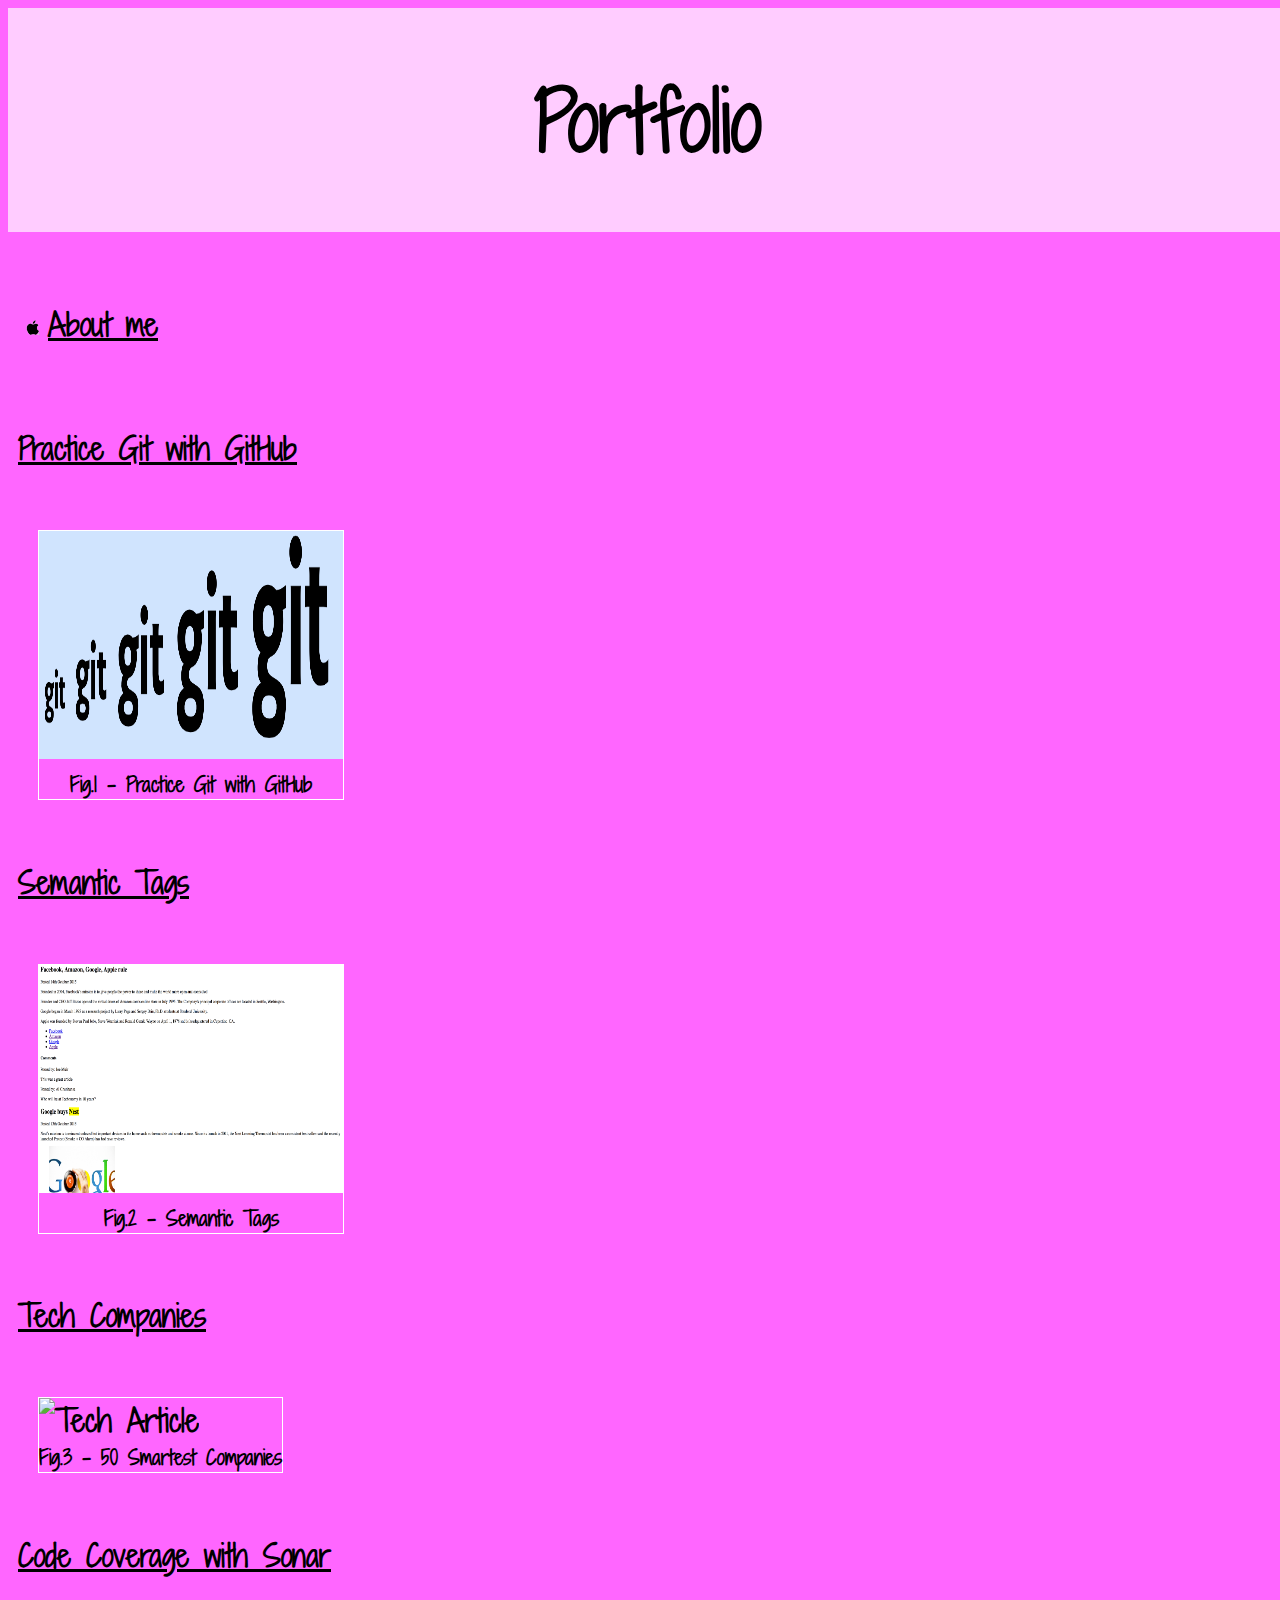
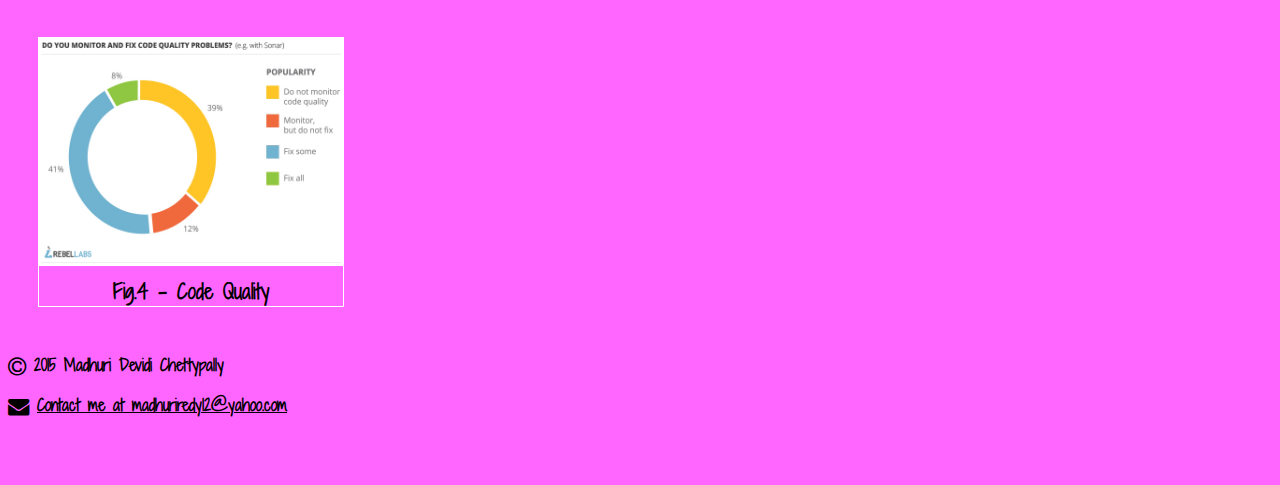
==== index.html @ 1e576c51 "added psoitioning" ====
<!DOCTYPE html>
<html>
  <head>
    <meta charset="UTF-8">
    <title>Portfolio</title>
    <link rel="stylesheet" href="https://maxcdn.bootstrapcdn.com/font-awesome/4.4.0/css/font-awesome.min.css">
    <link href='https://fonts.googleapis.com/css?family=Shadows+Into+Light+Two' rel='stylesheet' type='text/css'>
    <link rel="stylesheet" type="text/css" href="styles/first-stylesheet.css">
    
  </head>
  <body>
    <header class="bordered">
      <!--logo, name of site, main nav -->
      <h1>Portfolio</h1>
    </header>
    <br/><br/><br/><br/><br/><br/>
    <ul>
      <li><a href="about-me.html">About me</a></li>
    </ul>
    <section class="bordered">
      <article>
        <h4>
          <a href="../git-commands/index.html">Practice Git with GitHub</a>
        </h4>
        <figure>
          <img src="images/git.png" alt="Git Commands">
          <figcaption>Fig.1 - Practice Git with GitHub</figcaption>
        </figure>
      </article>
      <article>
        <h4>
          <a href="../SemanticTags/index.html">Semantic Tags</a>
        </h4>
        <figure>
          <img src="images/semantic-tags.png" alt="Semantic Tags">
          <figcaption>Fig.2 - Semantic Tags</figcaption>
        </figure>
      </article>
      <article>
        <h4><a href="../tech-article/index.html">Tech Companies</a></h4>
        <figure>
          <img src="../tech-article/images/20150212094004850.png" alt="Tech Article">
          <figcaption>Fig.3 - 50 Smartest Companies</figcaption>
        </figure>
      </article>
      <article>
        <h4><a href="http://www.sonarqube.org">Code Coverage with Sonar</a></h4>
        <figure>
          <img src="images/do-you-monitor-and-fix-code-quality-problems-graph.jpg" alt="Code Quality">
          <figcaption>Fig.4 - Code Quality</figcaption>
        </figure>
      </article>
    </section>
    <footer>
      <!--copy right, sec nav, contact -->
      <p><i class="fa fa-copyright fa-lg"></i> 2015 Madhuri Devidi Chettypally</p>
      <p><i class="fa fa-envelope fa-lg"></i> <a href="mailto:madhuriredy12@yahoo.com">Contact me at madhuriredy12@yahoo.com</a></p>
      <br/>
    </footer>
  </body>
</html>
---- styles/first-stylesheet.css ----
body {
  background: #FF66FF;
  font-family: 'Shadows Into Light Two', cursive;
  font-weight: bold;
  font-size: 30px;
}

section.bordered, footer.bordered {
  border: 0px solid;
  border-radius: 5px;
  border-style: double;
  padding:10px;
  border-color: #FF66FF;
  position: relative;
  overflow: scroll;
}

header.bordered {
  background: #FFCCFF;
  position: fixed;
  padding: 0px;
  width:100%;  
  z-index: 2;
  margin: 0px;
}

.sketch {
  background: #FF66FF url("../images/MadsWithCraig.jpg") no-repeat right top;
  background-size: 240px 180px;
  padding:10px;
}

h1 {
  color: black;
  text-align: center;
  font-size:5rem;
  font-weight:bold;  
}

p {
  font-size: 1rem;
}

p::first-letter { 
  font-size: 200%;
  color: #8A2BE2;
}

/* unvisited link */
a:link {
  color: #000000;
}

/* visited link */
a:visited {
  color: #FF0000;
}

/* mouse over link */
a:hover {
  color: #FF00FF;
}

/* selected link */
a:active {
  color: #0000FF;
}

ul  {
  list-style: square url("../images/apple1.png");
}

figure {
  display: inline-block;
  border: 1px solid #FFFFFF;
  margin: 20px;
}

figcaption {
  color: #000000;
  text-align: center;
  font-weight: bold;
  font-size: 20px;
}

img {
  width: 304px;
  height: 228px; 
}
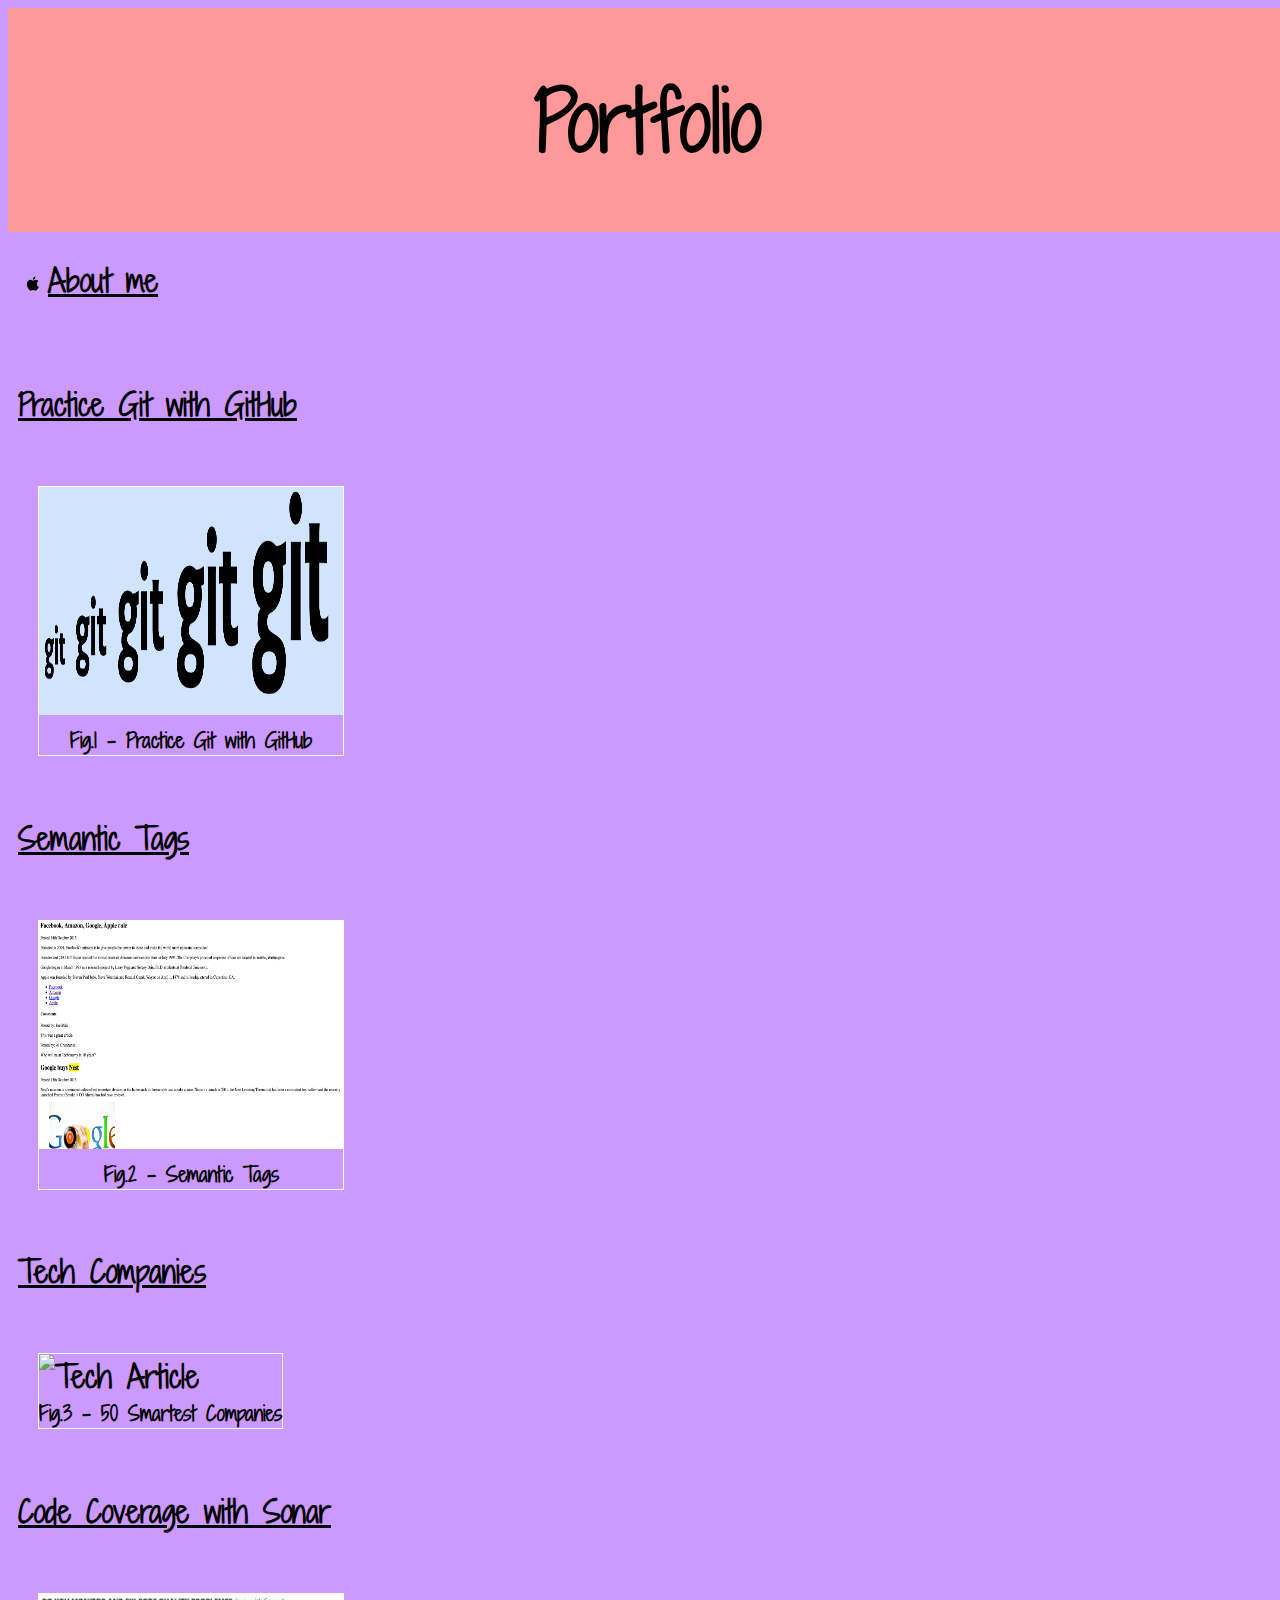
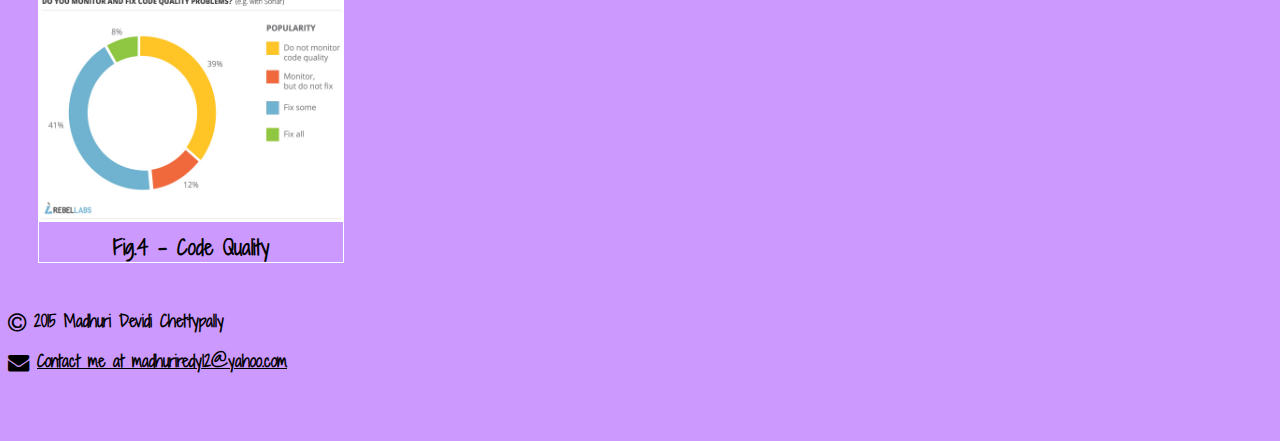
==== commit 9012926d: "changed colors" ====
--- a/index.html
+++ b/index.html
@@ -13,7 +13,7 @@
       <!--logo, name of site, main nav -->
       <h1>Portfolio</h1>
     </header>
-    <br/><br/><br/><br/><br/><br/>
+    <br/><br/><br/><br/><br/>
     <ul>
       <li><a href="about-me.html">About me</a></li>
     </ul>
--- a/styles/first-stylesheet.css
+++ b/styles/first-stylesheet.css
@@ -1,5 +1,5 @@
 body {
-  background: #FF66FF;
+  background: #CC99FF;
   font-family: 'Shadows Into Light Two', cursive;
   font-weight: bold;
   font-size: 30px;
@@ -16,7 +16,7 @@
 }
 
 header.bordered {
-  background: #FFCCFF;
+  background: #FF9999;
   position: fixed;
   padding: 0px;
   width:100%;  
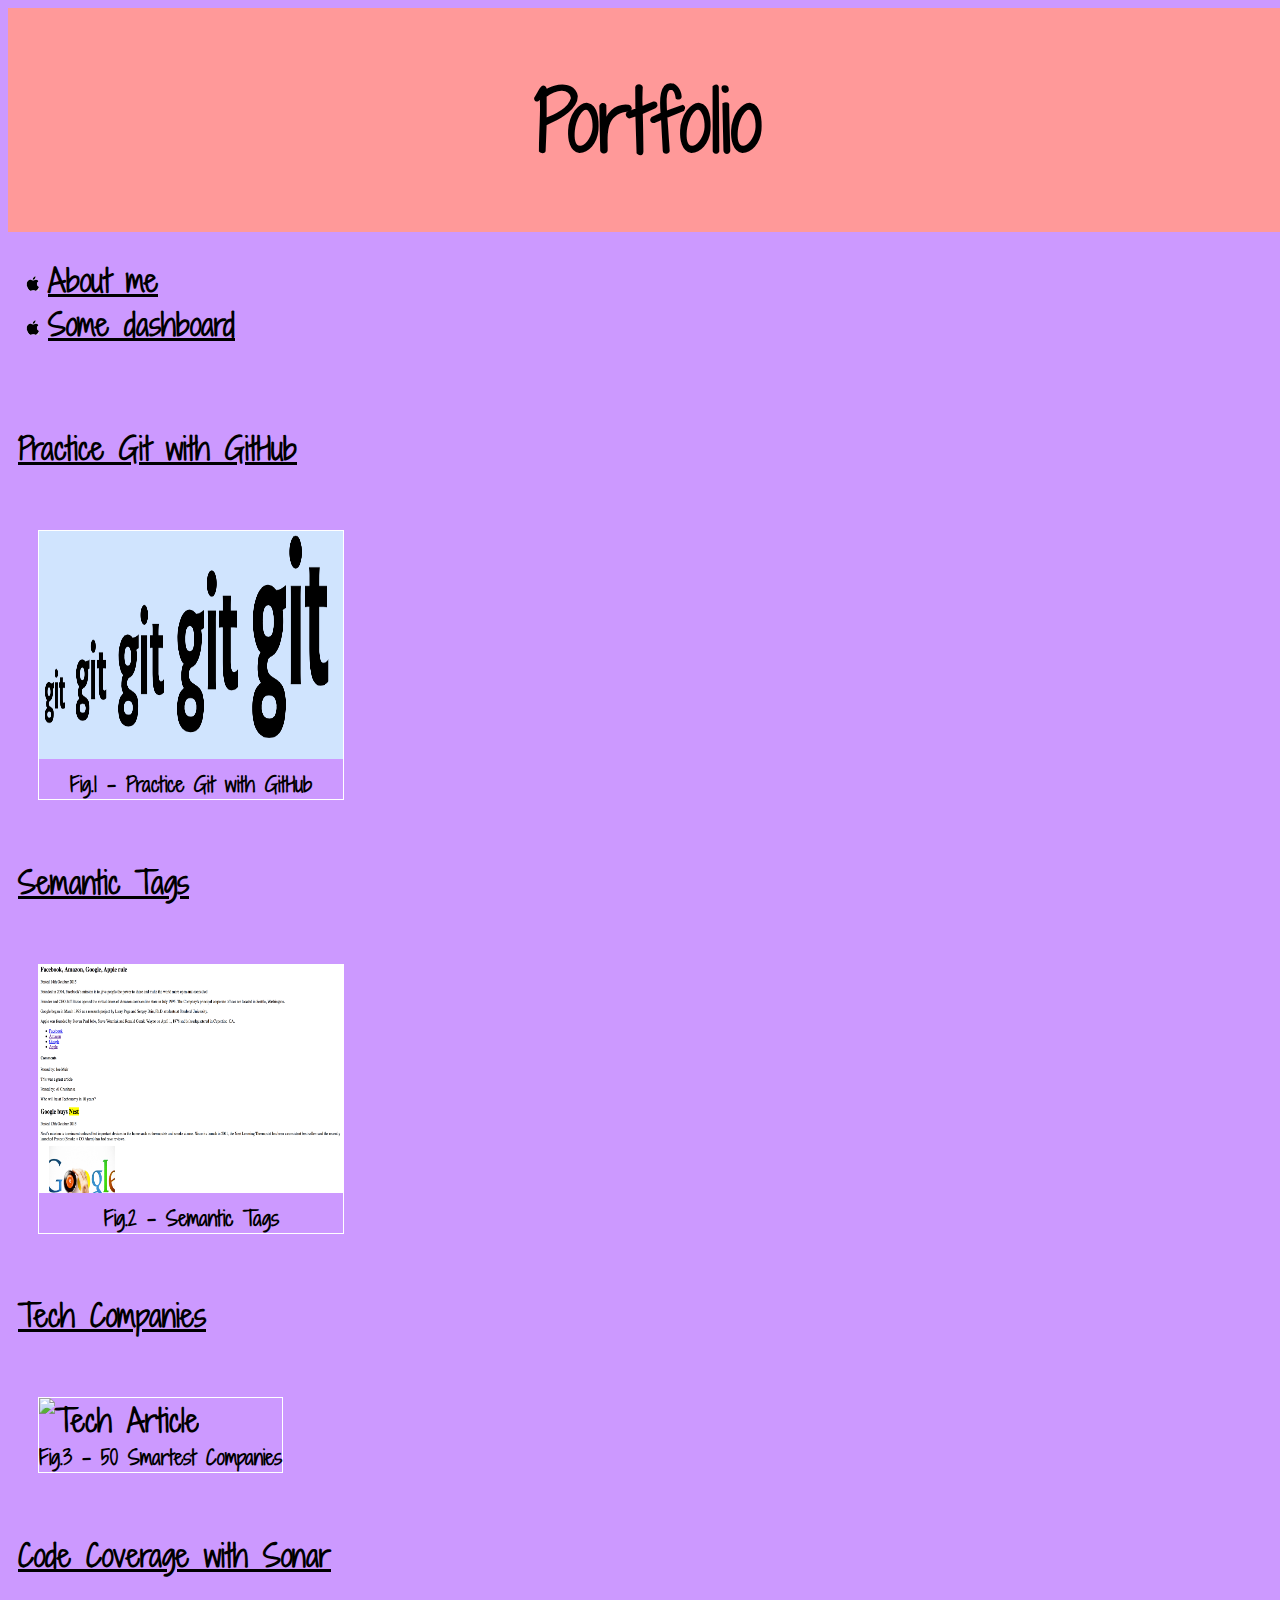
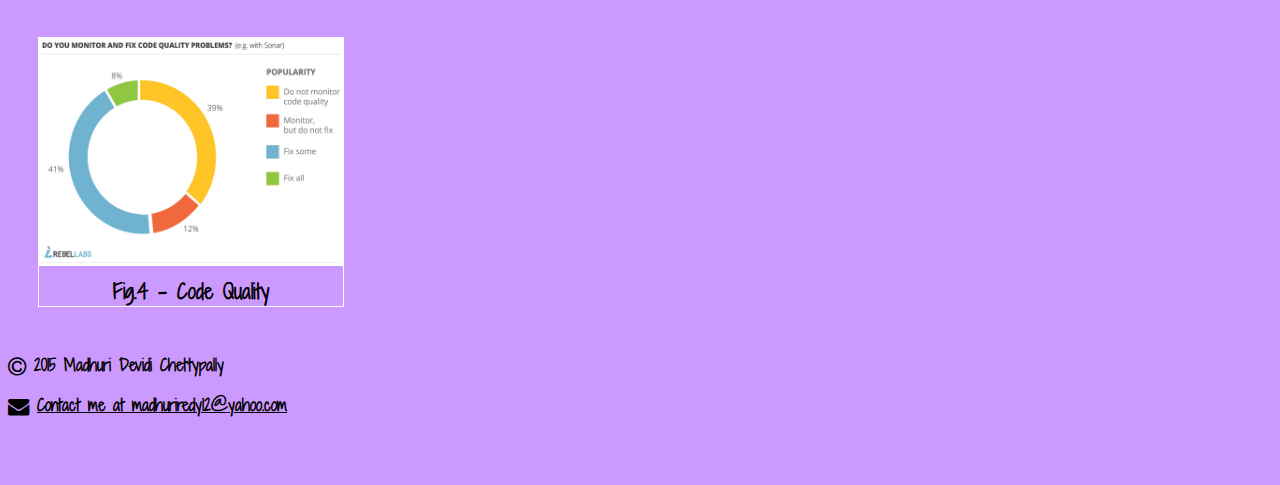
==== commit 11eba0e3: "linked dashboard page from index page" ====
--- a/index.html
+++ b/index.html
@@ -16,6 +16,7 @@
     <br/><br/><br/><br/><br/>
     <ul>
       <li><a href="about-me.html">About me</a></li>
+      <li><a href="dashboard.html">Some dashboard</a></li>
     </ul>
     <section class="bordered">
       <article>
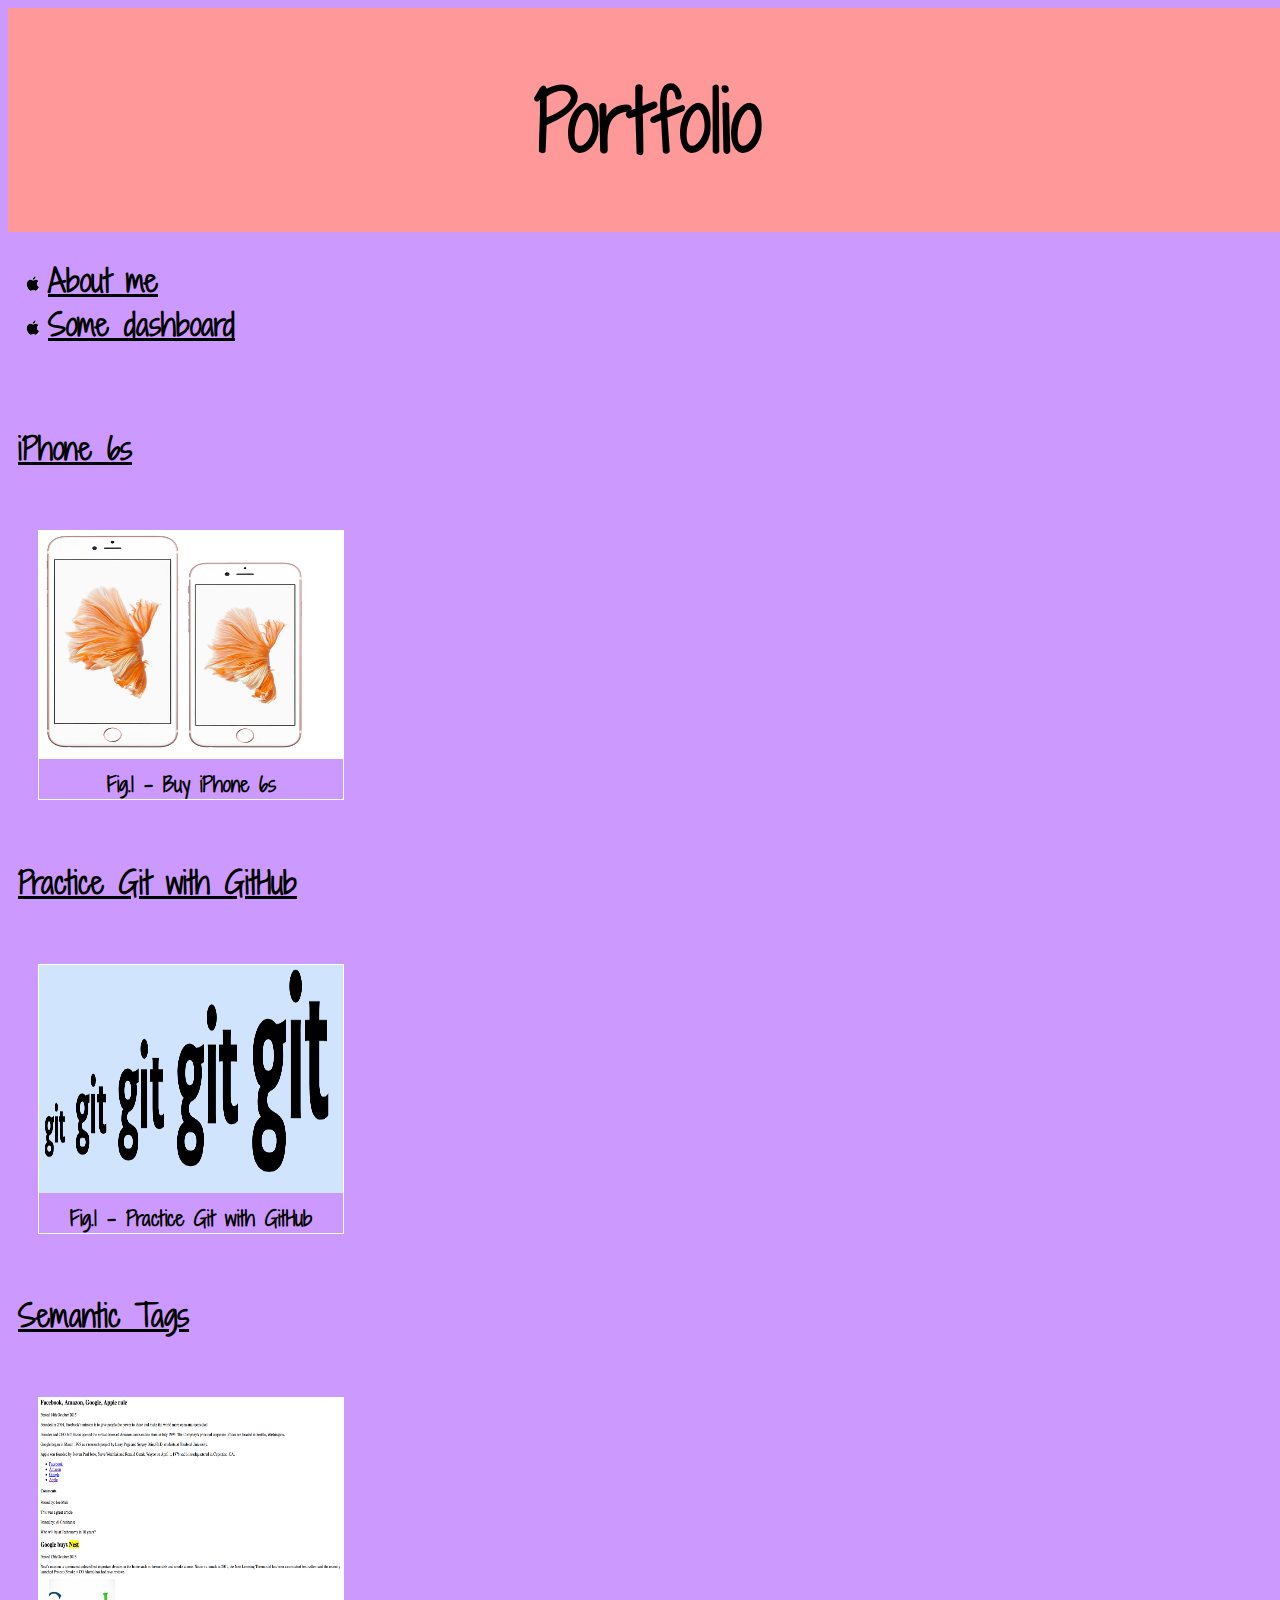
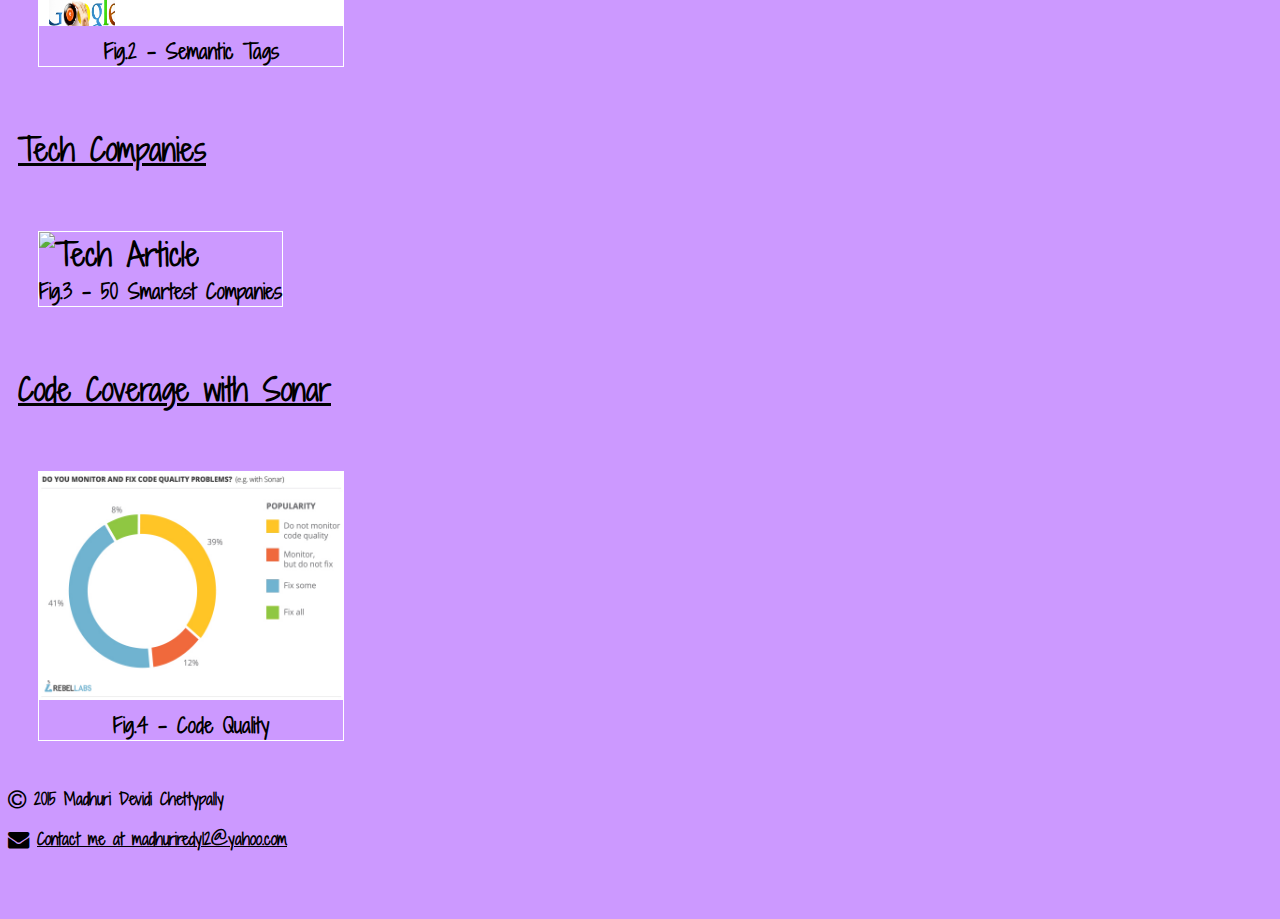
==== commit 0bb8d5c5: "linked the iPhone modular page" ====
--- a/index.html
+++ b/index.html
@@ -19,6 +19,15 @@
       <li><a href="dashboard.html">Some dashboard</a></li>
     </ul>
     <section class="bordered">
+      <article>
+        <h4>
+          <a href="../new-modular/index.html">iPhone 6s</a>
+        </h4>
+        <figure>
+          <img src="images/iPhone6s.png" alt="iPhone 6s">
+          <figcaption>Fig.1 - Buy iPhone 6s</figcaption>
+        </figure>
+      </article>
       <article>
         <h4>
           <a href="../git-commands/index.html">Practice Git with GitHub</a>
@@ -53,7 +62,6 @@
       </article>
     </section>
     <footer>
-      <!--copy right, sec nav, contact -->
       <p><i class="fa fa-copyright fa-lg"></i> 2015 Madhuri Devidi Chettypally</p>
       <p><i class="fa fa-envelope fa-lg"></i> <a href="mailto:madhuriredy12@yahoo.com">Contact me at madhuriredy12@yahoo.com</a></p>
       <br/>
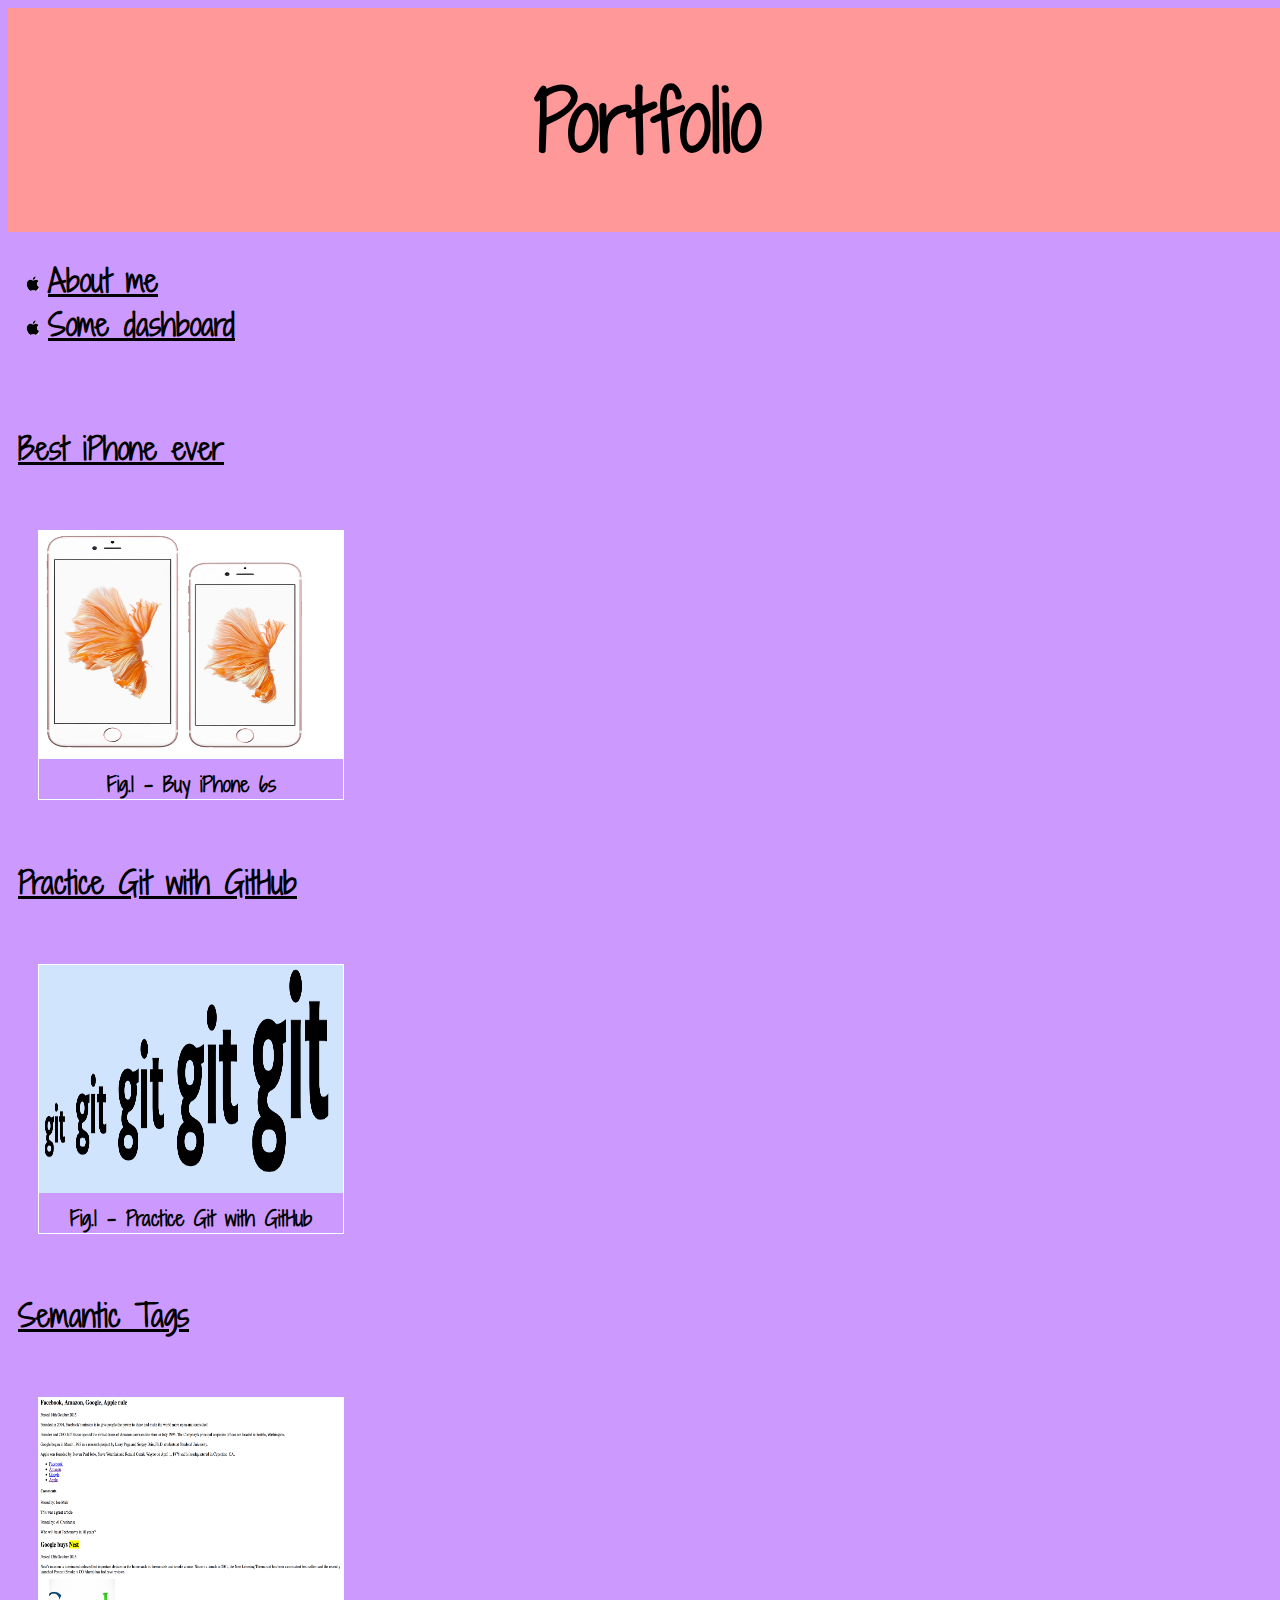
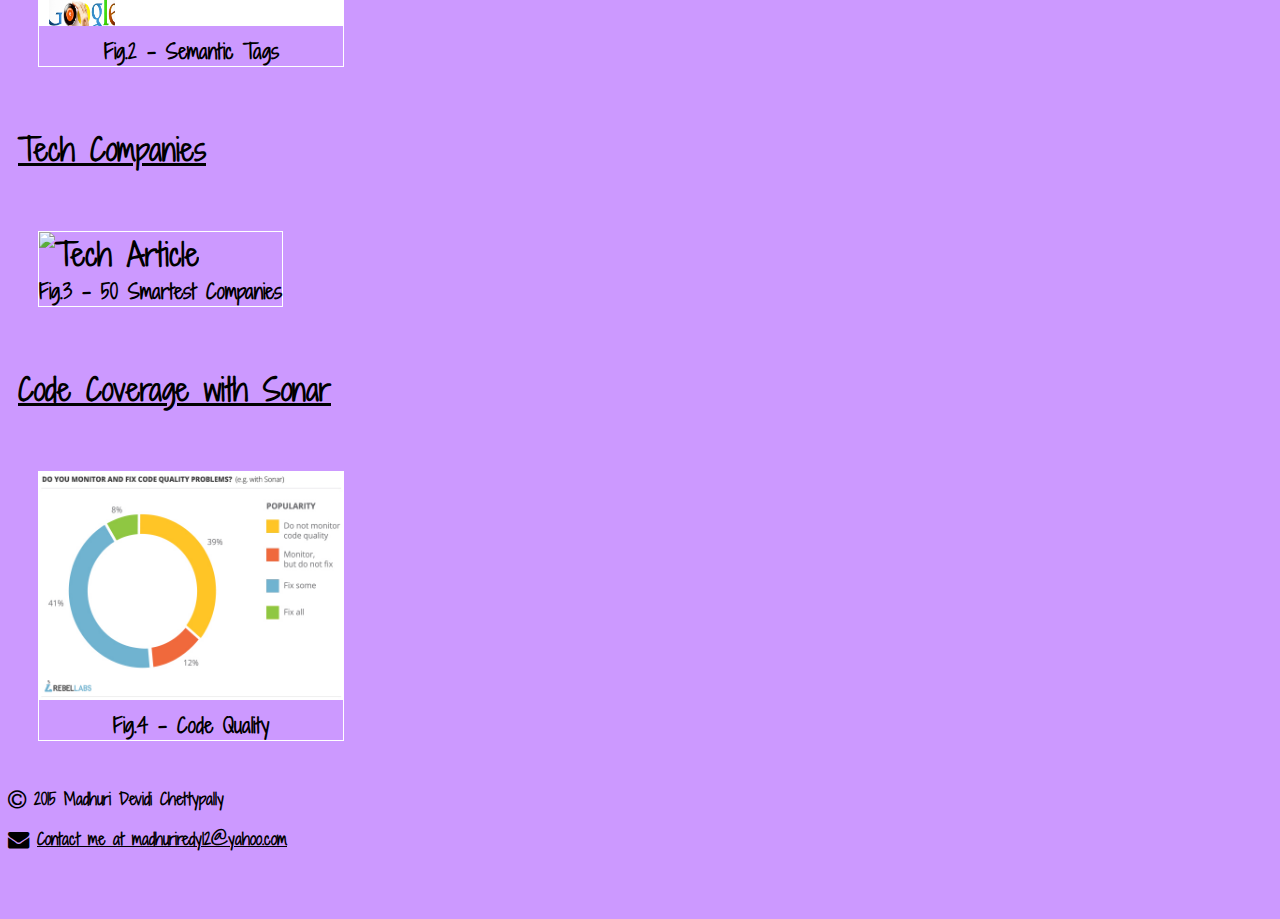
==== commit f03e8c88: "linked the iPhone modular page" ====
--- a/index.html
+++ b/index.html
@@ -21,7 +21,7 @@
     <section class="bordered">
       <article>
         <h4>
-          <a href="../new-modular/index.html">iPhone 6s</a>
+          <a href="../new-modular/index.html">Best iPhone ever</a>
         </h4>
         <figure>
           <img src="images/iPhone6s.png" alt="iPhone 6s">
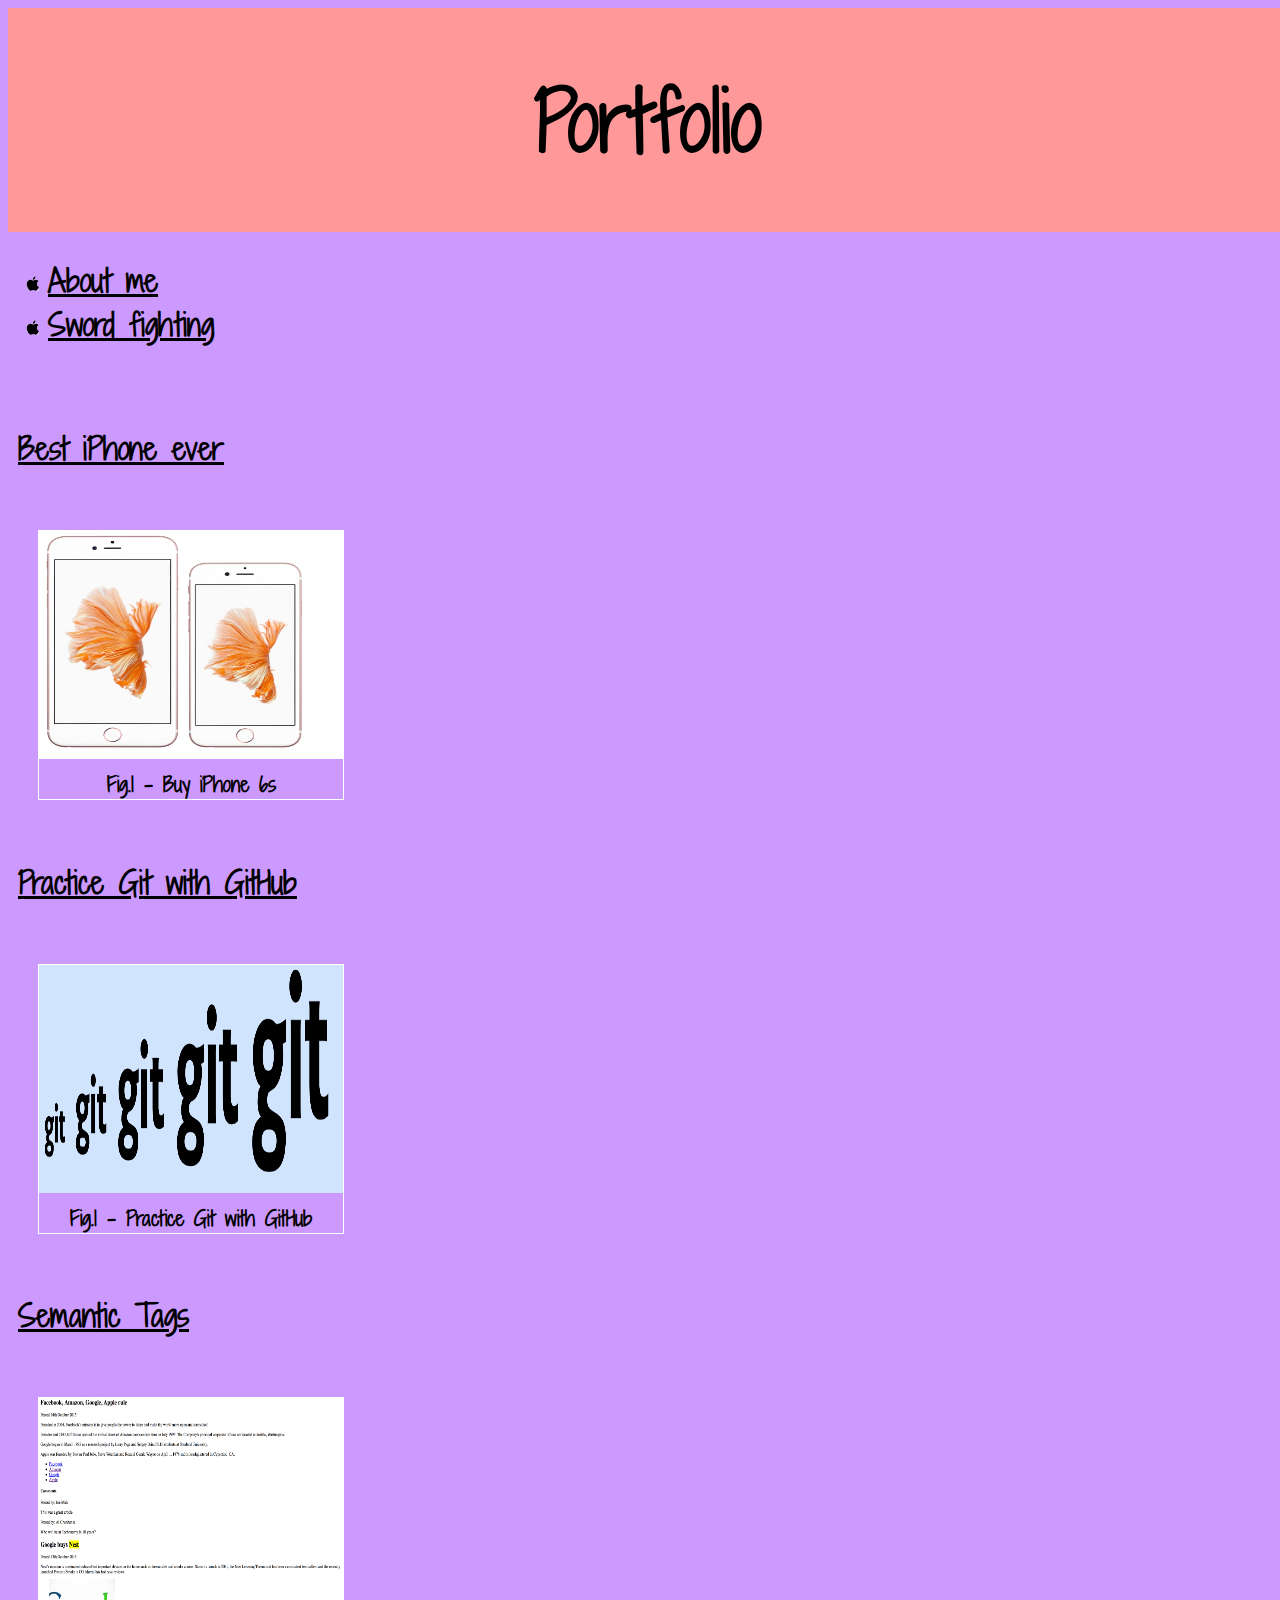
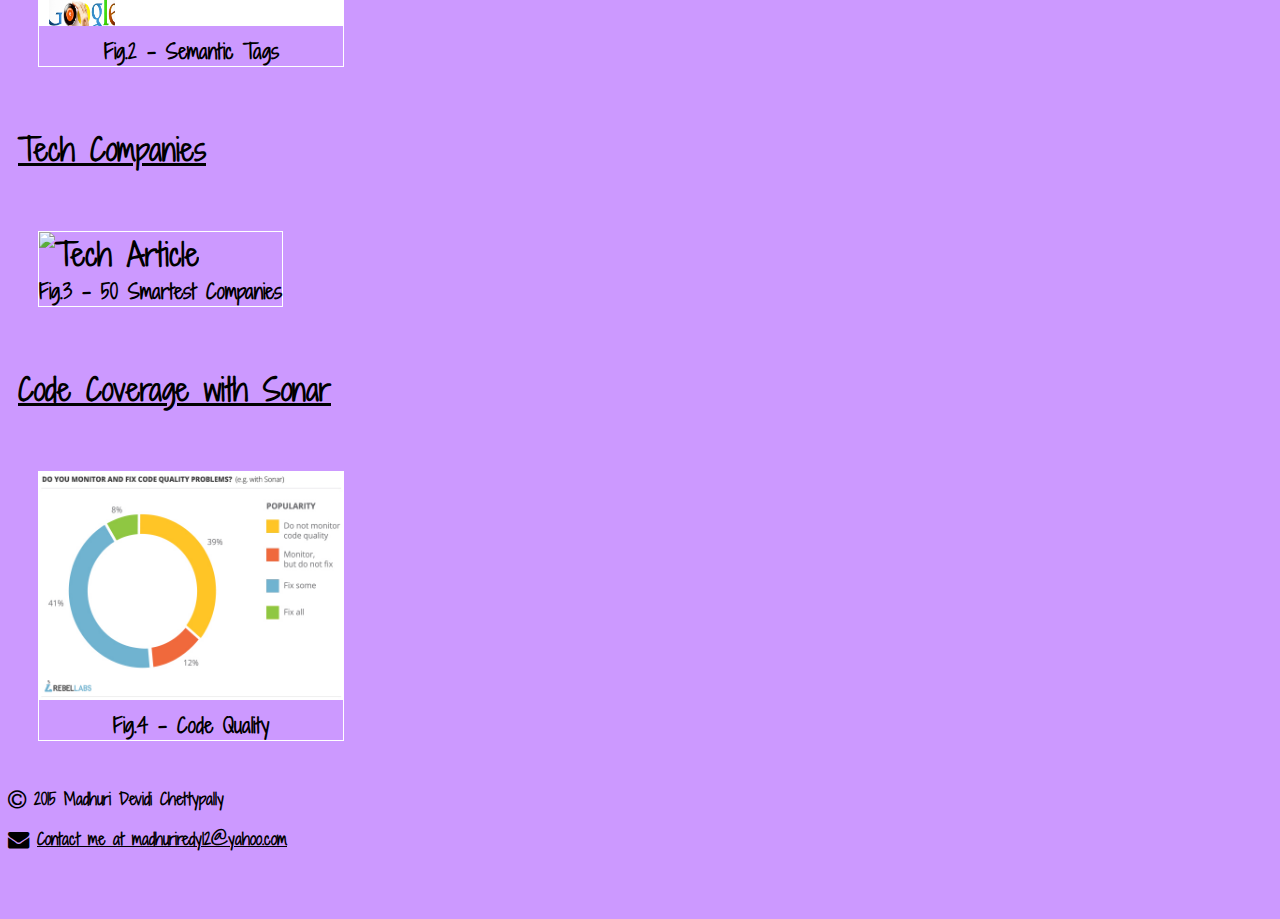
==== commit cc8fb6f0: "changed title and h1 text" ====
--- a/index.html
+++ b/index.html
@@ -16,7 +16,7 @@
     <br/><br/><br/><br/><br/>
     <ul>
       <li><a href="about-me.html">About me</a></li>
-      <li><a href="dashboard.html">Some dashboard</a></li>
+      <li><a href="dashboard.html">Sword fighting</a></li>
     </ul>
     <section class="bordered">
       <article>
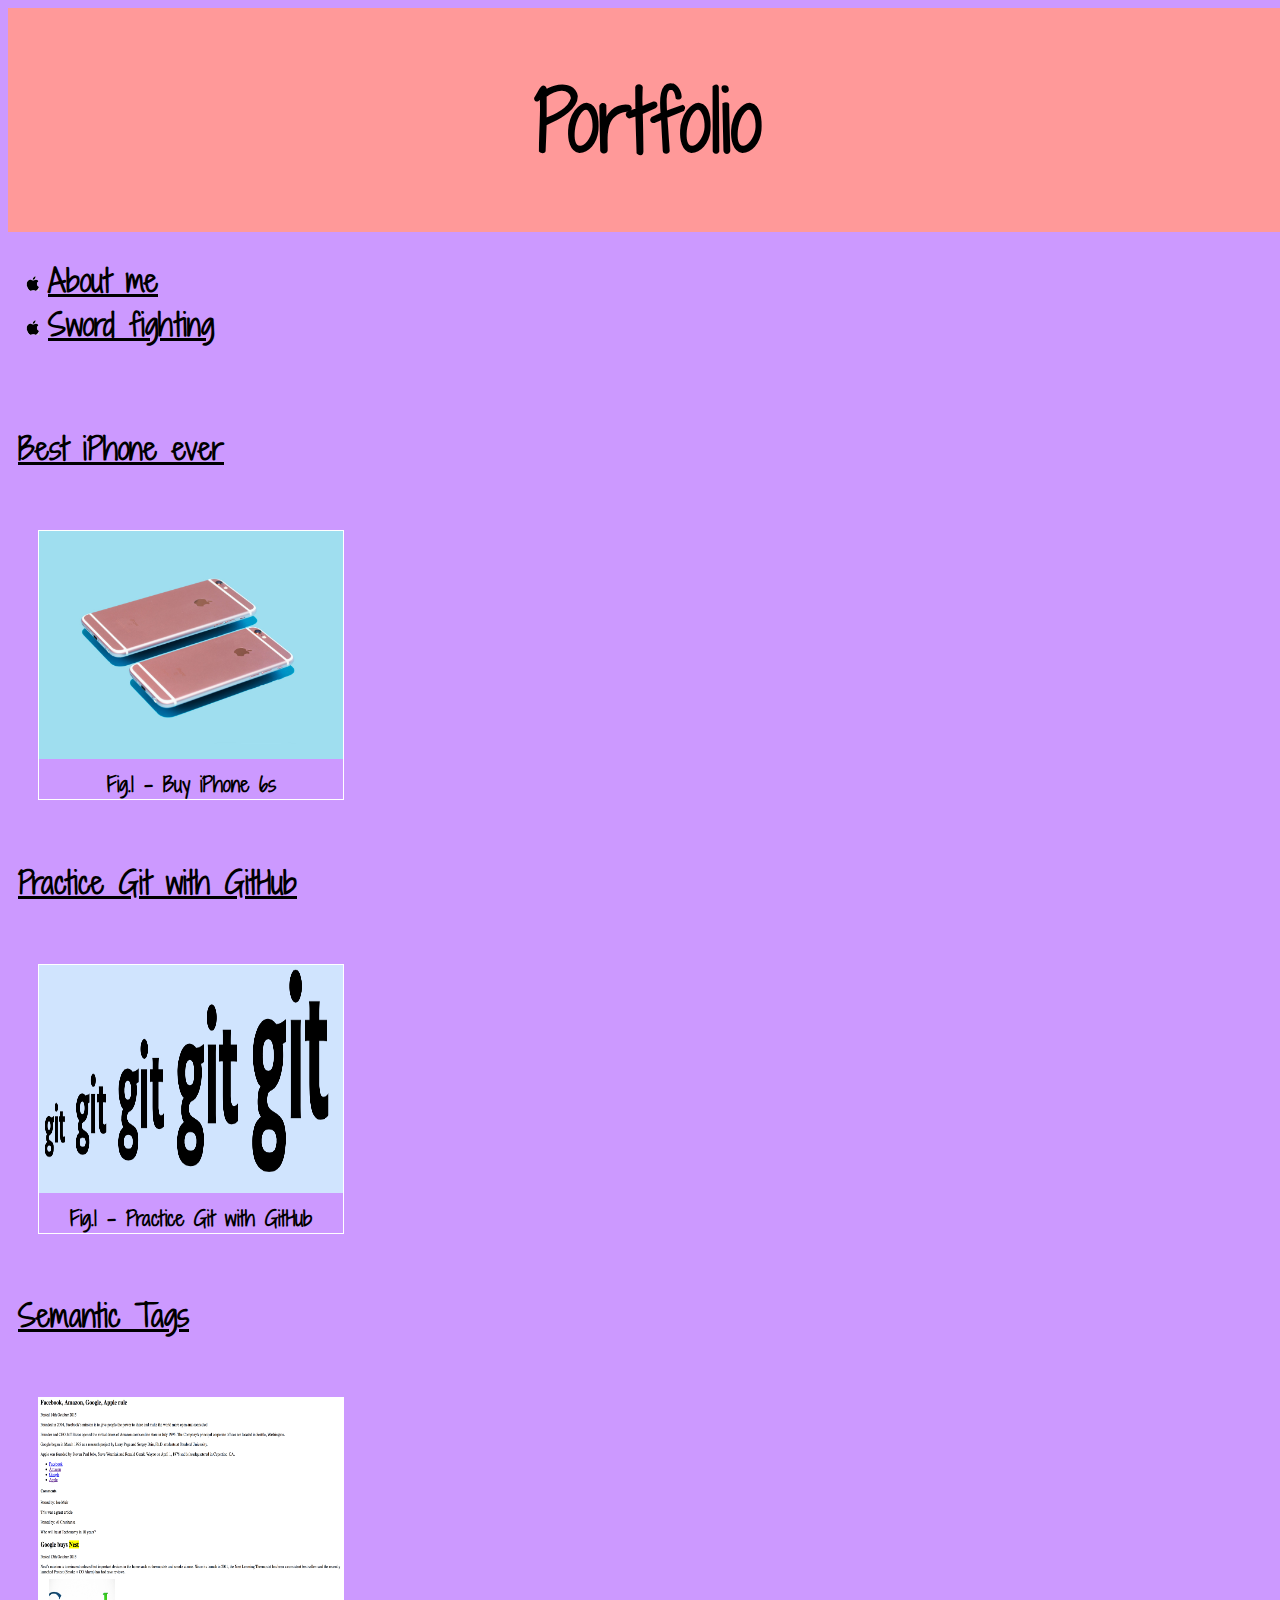
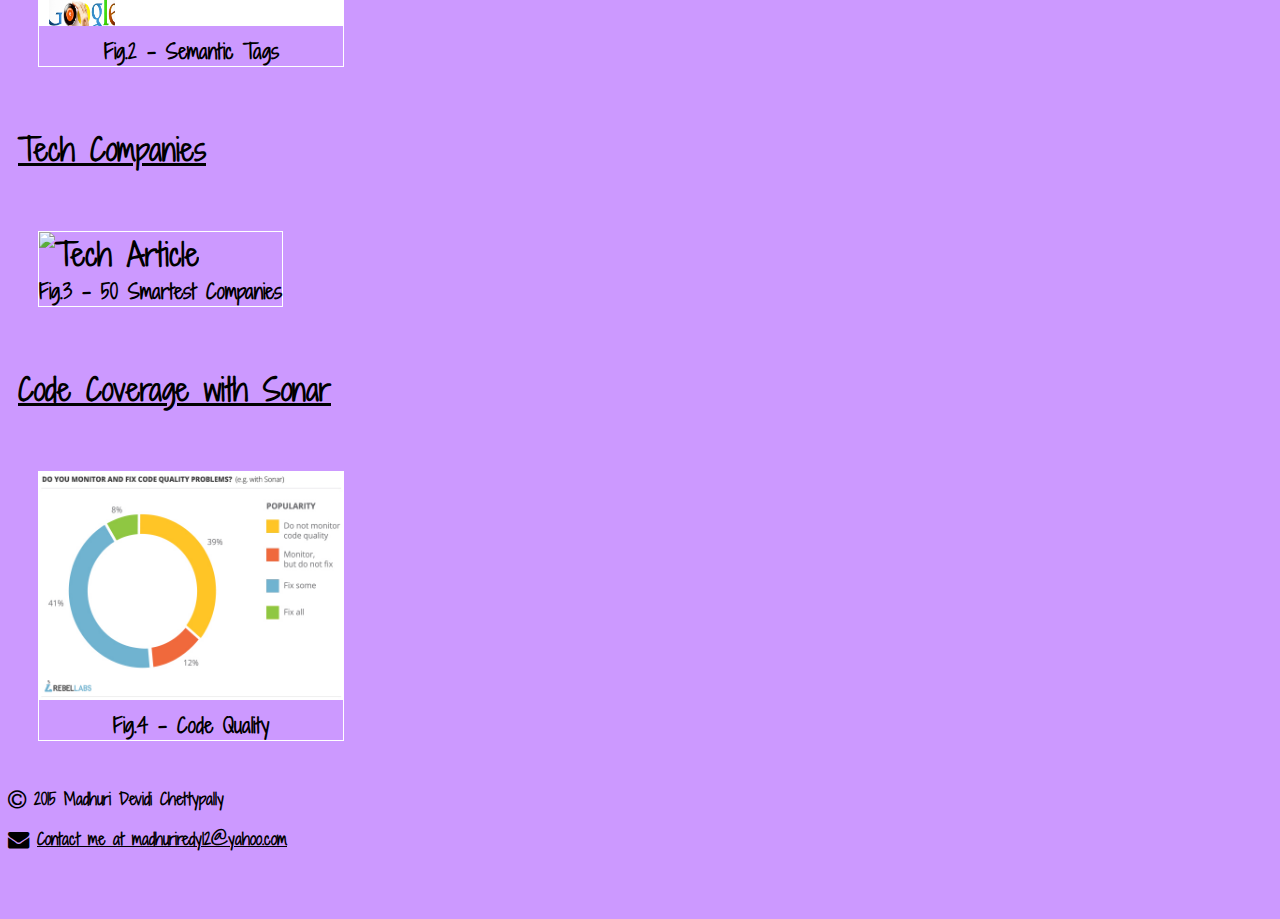
==== commit 7d5531a8: "changed image" ====
--- a/index.html
+++ b/index.html
@@ -24,7 +24,7 @@
           <a href="../new-modular/index.html">Best iPhone ever</a>
         </h4>
         <figure>
-          <img src="images/iPhone6s.png" alt="iPhone 6s">
+          <img src="images/iPhone6s.jpg" alt="iPhone 6s">
           <figcaption>Fig.1 - Buy iPhone 6s</figcaption>
         </figure>
       </article>
